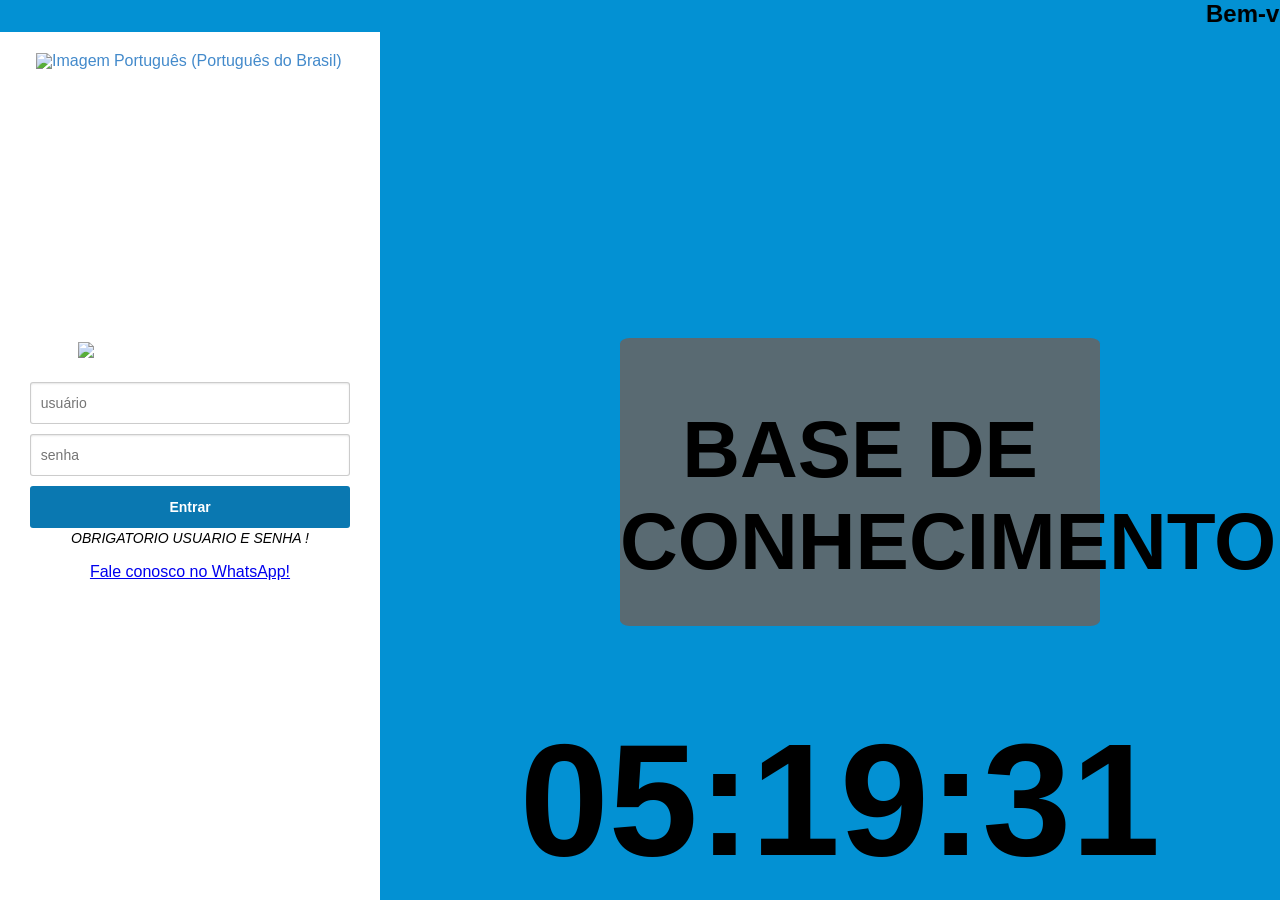
==== exemplo.html @ f726d9d7 "Mensagem do commit" ====
<!DOCTYPE html>
<html lang="PT-BR">
	<head>
		<script language="JavaScript" type="text/javascript" src="funcs.js"></script>
		<meta charset="UTF-8">
		<!--meta name="description" content="Gruposc [ ]">
		<meta name="keywords" content="Gruposc, consultas">
		<meta name="author" content="Suporte PXE">
		<meta name="viewport" content="width=device-width, initial-scale=1.0"!-->
		<title>Sistema GrupoSC</title>
		<link rel="stylesheet" href="style.css" type="text/css">
		<link rel="stylesheet" href="style2.css" type="text/css">
		<link rel="icon" href="img/icon.png" type="imagem/png">
		<!--link rel="stylesheet" href="https://fonts.googleapis.com/css2?family=Digital-7&display=swap"!-->
<style>
    body {
      background-color: #0391d3;
      font-family: Arial, sans-serif;
      margin: 0;
      padding: 0;
    }

    .container {
	  height: 32%;
      max-width: 50%;
      margin: 0 auto;
      padding: 0;
      background-color: #596a72;
      border-radius: 2%;
      box-shadow: 0 0 5% rgba(0,0,0,0.1);
    }

    .titulo-centralizado {
      text-align: center;
      font-weight: bold;
      font-size: 500%;
      color: #000000;
      margin-bottom: 30%;
	}
</style>
	</head>
	<body>

		<div>
			<marquee behavior="scroll" direction="left" style="font-weight: bold;color: #000000;font-size: 150%;">
					Bem-vindo à sua central de informações. Explore os tópicos e aprenda mais!
			</marquee>
		</div>
		
		<section class="conteudo">
			<section class="logon">
					<span style="width: 100%; display: flex; align-items: center;">
						<span style="margin-left: auto; align-self: center;">
							<div style="position: relative; display: inline-block;">
								<span src="https://itsm.stcruz.com.br/se/v12199/ui/desktop/lite/resources/images/flagIcons/16x16/pt-br.png" tabindex="1" id="languageDropdown" target="_blank" size="1" class="Link_rctAtomLink_VcpXH undefined" style="cursor: pointer; color: rgb(67, 138, 203); line-height: 1;">
									<div style="vertical-align: baseline; padding: 0px; display: inline-block; margin-right: 4px; align-self: center;"><img src="https://itsm.stcruz.com.br/se/v12199/ui/desktop/lite/resources/images/flagIcons/16x16/pt-br.png" alt="Imagem" style="width: 14px; height: 14px; user-select: none;">
									</div>Português (Português do Brasil)
									<i icon="seicon-down-micro" class="Icon_rctIcon_hnUXi seicon-down-micro" style="font-size: 16px; vertical-align: baseline; padding: 0px; display: inline-block; margin-left: 4px; line-height: 1;">	
									</i>
								</span>
							</div>
						</span>
					</span>
			
				<div>
					<div>
						<div class="logo_login"><img src="C:\Users\moises.costa\Desktop\Projetos Sistemas\logo.png"></div>
						<form class="loginForm" method="post"  name="form" onSubmit="return valida()">
							<div class="infos">
								<input style="text-transform: lowercase;" type="text" required pattern="[a-z.]*" name="usu" autocomplete="on" placeholder="Usuário" size="50" maxlength="40">
							</div>
							<div class="infos">
								<input type="password" name="senha" placeholder="senha" required="" autocomplete="off" size="50" maxlength="40">
							</div>
							<div style="width: 100%;">
								<button class="bt-login" type="submit">Entrar</button>
							</div>
							
							<div class="msg_alerta"> OBRIGATORIO USUARIO E SENHA ! </div>
							
					<div>
						<a href="https://wa.me/5511999999999" target="_blank">
							
  								Fale conosco no WhatsApp!
						</a>
					</div>
					
						</form>
						
					</div>
				</div>
				
			</section>

			<script>
				function updateTime() {
					var now = new Date();
					var hours = now.getHours().toString().padStart(2, '0');
					var minutes = now.getMinutes().toString().padStart(2, '0');
					var seconds = now.getSeconds().toString().padStart(2, '0');
					var timeString = hours + ':' + minutes + ':' + seconds;
					document.getElementById('clock').textContent = timeString;
				}
				setInterval(updateTime, 1000);
				updateTime();

				function alternarSenha() {
				const campoSenha = document.getElementById("senha");
				campoSenha.type = campoSenha.type === "password" ? "text" : "password";
				}


			function recuperarSenha(email) {
				sendPasswordResetEmail(auth, email)
				.then(() => alert("Email de recuperação enviado!"))
				.catch((error) => alert("Erro: " + error.message));
			
				}
			</script>   

			<footer style="background:rgba(0, 0, 0, 0); height:120px; margin-bottom: 40px;">
				<div style="width:25%; padding: 0 40px;"></div>
				<div id="clock"></div>
			</footer>

			<div class="imagem" style="display: flex;justify-content: space-around;flex-direction: column;align-content: space-around;">
			<div class="container">
				<h1 class="titulo-centralizado">BASE DE CONHECIMENTO</h1>
				<!-- Aqui você pode adicionar mais conteúdo -->
				<!--p style="text-align: center;">Bem-vindo à sua central de informações. Explore os tópicos e aprenda mais!</p!-->
  			</div>
			</div>
		</section>
	
	</body>
</html>
---- style.css ----
body {
	margin:0;
	width:100%;
	height:100%;
	padding:0;
	font-family: 'Ubuntu', sans-serif;
	background:#2346e0;
}
footer{
    width:100%;
    height:30px;
    background:red;
    color:rgb(0, 0, 0);
    position:absolute;
    bottom:0;
    display:flex;
    justify-content: center;
    font-family: 'Chakra Petch', sans-serif;
    align-items: center;
}
#loading-gif {
	position: fixed;
	top: 50%;
	left: 50%;
	transform: translate(-50%, -50%);
}
.relogio {
	margin: 0;
	padding: 0;
	display: flex;
	justify-content: center;
	align-items: center;
	height: 100vh;
	background-color: rgba(0, 0, 0, 0);
}
#clock {
	font-size: 160px;
	color: rgb(0, 0, 0);
	font-family: Arial;
	font-weight: bold;
	display: contents;
	width:75%;
}

.loadind {
	width: 75px;
	height: 75px;
	display:flex;
	align-items: center;
	justify-content: center;
	opacity: .5;
}
#loadingGif {
	display: none;
}

#blocker {
	margin: 0;
	padding: 0;
	position: fixed;
	top: 0;
	left: 0;
	width: 100%;
	height: 100%;
	opacity: .5;
	background-color: #000;
	z-index: 1000;
	overflow: auto;
}

#blocker div {
	position: absolute;
	top: 50%;
	left: 50%;
	width: 5em;
	height: 2em;
	margin: -1em 0 0 -2.5em;
	color: #fff;
	font-weight: bold;
}

#blocker img {
	position: relative;
	top: -55px;
	left: 15%;
}

.conteudo {
	width: 100%;
	height: 100%;
	position: fixed;
	display: flex;
	flex-wrap: wrap;
	flex-direction: column;
}

.logon {
	background-color: #fff;
	height: 100%;
	width: 25%;
	padding: 20px 30px;
	display: inline-flex;
	align-items: center;
	flex-direction: column;
	overflow-y: auto;
}

.logon > div {
	display: flex;
	justify-content: center;
	align-items: center;
	height: 100%;
	width: 100%;
}

.logon > div > div {
	width: 100%;
	display: inline-grid;
	justify-items: center;
	align-items: center;
	margin-top:-60px;
}

.logo_login {
	width: 100%;
	display: flex;
	justify-content: center;
	margin-bottom: 24px;
}

.logo_login > img, .logo_login > a > img {
	width: 70%;
	height: auto;
}

/* ------------------------------ página de login*/

.loginForm {
	width: 100%;
	justify-items: center;
}

.loginFormQR {
	width: 100%;
	display: inline-grid;
	justify-items: center;
}
    

.infos {
	display: flex;
	width: 99.5%;
	background-color: #fff;
	border-radius: 3px;
	box-shadow: inset 0 1px 2px #0000001a;
	border: solid 1px #00000033;
	transition: border-color linear .15s,box-shadow linear .15s;
	height: 40px;
	margin-bottom: 10px;
}
.title-qrcode {
	width: 100%;
    display: flex;
    justify-content: center;
    height: 60px;
    font-family: arial black;
    font-size: 28px;
    color: #053f5d;
    align-items: center;	
}

.infos > input {
	min-width: 0px;
	width: 100%;
	border: none;
	border-radius: 3px;
	background-color: #00000000;
	color: #000000cc;
	font-size: 14px;
	padding: 0 10px;
}
.qr-code {
	transform: rotate(270deg);
}


.bt-login {
	border-radius: 3px;
	cursor: pointer;
	background: #0a78b1;
	color: #fff;
	font-size: 14px;
	height: 42px;
	width: 100%;
	border-style: none;
	font-weight: bold;
}

.bt-login:hover {
	background: #064e72;
}

.bt-acesso {
	border-radius: 3px;
	cursor: pointer;
	background: #b7b2b2;
	color: #fff;
	font-size: 14px;
	height: 42px;
	width: 100%;
	border-style: none;
	font-weight: bold;
}

.bt-acesso:hover {
	background: #818080;
}

.msg_alerta {
	display: flex;
	height: 20px;
	justify-content: center;
	align-items: center;
	font-style: italic;
	font-size: 14px;
	margin-bottom: 15px;
}

.imagem {
	height: 100%;
	width: 75%;
	background-size: cover;
	background-repeat: no-repeat;
	background-position: center center;
}
/* ------------------------------ fim da página de login*/

.portais {
	width: 90%;
	height: auto;
	margin: 40px auto;
	display: flex;
	align-items: center;
	justify-content: center;
	flex-wrap: wrap;
}

.portais a {
	text-decoration:none;
	color:none;
}

.portal_item {
	width: 300px;
	height: 150px;
	background: #fff;
	border: 3px solid #ddd;
	border-radius: 4px;
	display: flex;
	align-items: flex-end;
	justify-content: center;
	font-family: 'Ubuntu', sans-serif;
	color: #666;
	margin: 10px;
}

.portal_item:hover {
	border:3px solid #666;
	color:#222;
	cursor:pointer;
}

.dados_bd {
	width:100%;
	height: 204px;
	padding: 30px 0;
	display: flex;
	justify-content: center;
	flex-wrap: wrap;
	align-items: center;

}

.titulo_faixa {
	width:100%;
	height:auto;
}

.banco_item {
	width:250px;
	height:204px;
	background:#fff;
}

.titulo_bd_item {
	width:100%;
	height:40px;
	display:flex;
	align-items: center;
	justify-content: center;
	background:#10305c; /*#14203b;*/
	color:#fff;
	font-size:0.89em;
}

.titulo_bd_item img {
	width:16px;
	height:16px;
	margin-right:10px;
}

.looping_banco a {
	text-decoration: none;
	color:#919191;
}

.dados_banco {
	width:100%;
	height:40px;
	display:flex;
	align-items: center;
	justify-content: center;
	background:#fff;
	border-bottom: 1px solid #eee;
	font-size:0.89em;
}

.dados_banco:hover {
	background-color:#b3cee7;
	color:#14203b;
}

/* ------------------------------ pesquisas */
.search {
	width: auto;
	z-index: 999;
	display: flex;
	align-items: center;
	justify-content: center;
	margin-bottom: 5px;
}

.search form .busca_user {
	text-transform: uppercase;
	width: 400px;
	height: 30px;
	border-radius: 4px;
	font-size: 15px;
	border-color: #c0c0c0;
	border-style: solid;
	padding:3px 10px;
	font-weight: lighter;
}

.button_search input {
	width:30px;
	height:30px;
	position:absolute;
	margin-top:-40px;
	margin-left:420px;
	display:none;
}

.contador {
	width:100%;
	height:50px;
	display:flex;
	margin-top: 10px;
	align-items: center;
	justify-content: center;
}

.resultado {
	width:fit-content;
	min-width: 405px;	
	height:auto;
	color: black;
	padding:10px;
	background:#fff;
	border-radius: 0.2em;
	border-color:#ddd;
	border-style: solid;
	margin: 30px auto;
}

.resultado-qr {
	height:80px;
	display:flex;
	color: black;
	background:#fff;
	border-radius: 0.2em;
	border-color:#ddd;
	border-style: solid;
	margin: 0 auto;
    justify-content: center;
    align-items: center;
}
.dados {
	font-size: 12px;
    display: flex;
    width: auto;
}

.dados > article > div {
    height: 17px;
    display: flex;
    align-items: flex-end;
}

.title_pre {
	color: #4584db;
    width: 100%;
    border-top: 2px solid #a39f9f;
    display: flex;
	padding-top: 5px;
    font-size: 16px;
    font-family: monospace;
    font-weight: bold;
    justify-content: center;
}

.statusok {
	color: white;
	background-color: #00b900;
	width: auto;
	height: 16px;
	display: inline-flex;
	padding: 0 7px;
	border-radius: 3px;
	align-items: center;
}

.statuserro {
	color: white;
	background-color: red;
	width: auto;
	height: 16px;
	padding: 0 7px;
	display: inline-flex;
	border-radius: 3px;
	align-items: center;
}

.cod {
	width:100%;
	height:auto;
}

.divpai{
		width: fit-content;
		height:auto;
		margin:25px auto;

}
.linha1_log{
		width:100%;
		height:auto;
		display:flex;
		justify-content:flex-end;
}
.nao_encontrado {
	width:700px;
	height:30px;
	background:#fff;
	display:flex;
	align-items: center;
	padding-left:10px;
	margin:50px auto;
	border-left:1px solid red;
	border-right:1px solid red;
}

.nao_encontrado s {
	margin-left:7px;
}

.botoes_acao {
	width: auto;
	height: auto;
	display: flex;
	align-items: center;
	justify-content: center;
}

.btn_ajustes {
	height:35px;
	margin: 10px 0px;
}
/*
.menu {
	display: flex;
	list-style:none;
	margin: auto;
	padding: 0;
	float:left;
	border-radius: 5px;
}

.menu li {
	position:relative;
	margin: 0 5px;
	background-color: #002d58;
	float:center;
	border-radius: 5px;
	border:1px solid #c0c0c0;
}

.menu li a {
	color:#fff;
	text-decoration:none;
	padding:5px 5px;
	border-radius: 5px;
	display:block;
}

.menu li a:hover {
	background:#15538f;
	border-radius: 5px;
	color:#fff;
	text-shadow:0px 0px 5px #fff;
}

.titulo {
	display: flex;
	color: #002d58;
	padding: 20px;
	font-size: 25px;
	font-weight: bold;
	align-items: center;
	flex-direction: column;
	justify-content: center;
}

.menu li:hover ul, .menu li.over ul {
	display:block;
}

.menu li ul {
	position:absolute;
	top:25px;
	left:0;
	display:none;
}

.menu li	ul li ul {
	position:absolute;
	top:25px;
	left:0;
	width: 110px;
	display:none;
}

.menu li ul li {
	border:1px solid #c0c0c0;
	border-radius: 5px;
	background-color:#002d58;
	display:block;
}
*/
.video {
	display: flex;
	justify-content: center;
	width: auto;
	padding:30px 0;
	height: 400px;
}

/* ------------------------------ menu topo site   */
.login_userhead {
	width:100%;
	height:60px;
	background:#FCFCFC;
	border-bottom:1px solid #eee;
	display:flex;
	align-items:center;
}

.quadro_user {
	width: 100px;
	height:100%;
	margin-right:10px;
	border-left:1px solid #eee;
}

.usuario_logado {
	width: auto;
	height: 100%;
	display:flex;
	align-items:center;
	justify-content:center;
	font-size:0.89em;
	padding:0 15px;
}

.menutop {
	width:100%;
	height:50px;
	background:#FCFCFC;
	display:flex;
	justify-content: center;
}

.busca {
	display:flex;
	height: 100%;
	width: 60%;
	justify-content: center;
	align-items: end;
}

.menutop > a {
	border-left: 1px solid #fff;
	border-right:1px solid #fff;
}

.itemlogo {
	width: auto;
	display: flex;
	margin-left:1vw;
	align-items: center;
	justify-content: center;
}

.itemlogo > img {
	height: 55px;
	width: auto;
}

.btmenutop {
	width:auto;
	height:100%;
	color: #000;
	display:flex;
	align-items: center;
	justify-content: center;
}

.ajuste_bt:hover {
	background: #e0e0e0;
	color: #000;
	cursor: pointer;
}

.ajuste_bt {
	padding: 0 15px;
	height: 100%;
	font-size: 0.9em;
}

.imgbtmenu {
	margin-right:5px;
}

.title_home {
	width: 100%;
	margin-top: 30px;
	height: auto;
	display: flex;
	flex-direction: column;
}

.ad {	
	font-weight: bold;
	display: flex;
	justify-content: center;
	font-family: sans-serif;
	font-size: 24pt;
	color: #10305c;
}

.total_ad {
	font-weight: bold;
	width: 100%;
	margin: 10px 0;
	display: flex;
	flex-wrap: wrap;
	justify-content: center;
	font-family: Arial;
	font-size: 12pt;
	align-content: center;
}

.geral_cards {
	width:800px;
	height:auto;
	margin:30px auto;
	display:flex;
	flex-wrap: wrap;
	flex-direction: row;
	align-content: flex-start;
}
.card {
	width:395px;
	height:80px;
	cursor: pointer;
	border-radius: 5px;;
	background:#fff;
	margin-right:5px;
	margin-bottom:5px;
	color: #919191;
	display:flex;
}
.card:hover {
	background:#b3cee7;
	color:#14203b;
}

.col1 {
	width:80px;
	height:100%;
	display:flex;
	align-items: center;
	justify-content: center;
}
.col1 {
	width:80px;
	height:100%;
	display:flex;
	align-items: center;
	justify-content: center;
}
.col1 > img {
	width:35px;
	height:35px;
}

.col2 {
	width:315px;
	height:100%;
	
}
.numeroscard {
	width: auto;
	height: 60px;
	display: flex;
	justify-content: flex-end;
	padding-right: 10px;
}
.total {
	width: auto;
	color: #14203b;
	padding-top: 10px;
	font-weight: bold;
	font-size: 1.5em;
}
.percent {
	width: auto;
	display: flex;
	justify-content: flex-end;
	padding-top: 12px;
	padding-right: 10px;
	font-weight: bold;
	font-size: 0.89em;
}

.titulocard {
	width:auto;
	height:20px;
	display:flex;
	justify-content: flex-end;
	padding-right:10px;
	font-size:0.9em;
	font-family:arial;
}

TABLE {
	border: 1px solid black;
	border-collapse: collapse;
	background: #fff;
	font-size: 14px;
	text-align:center;
	margin: 0 auto;
	width: auto;
}

TH {
	border: 1px solid black;
	background: #10305c;
	padding: 5px;
	color: #fff;
	font-size: 12px;
}

TD {
	border: 1px solid black;
	padding: 5px;
}

H3 {
	font-family: Calibri;
	font-size: 20px;
	margin-top: 40px;
}

TR {
	font-family: Calibri;
	font-size: 12px;
}
/* -------------------------------------------------------- 
body{
    margin:0;
    padding:0;
    font-family: 'Ubuntu', sans-serif;
    background:#eee;
    height:100vh;

}*/
.titulos{
    font-family: 'Ubuntu', sans-serif;
}

header{
    width:100%;
    height:70px;
    background:#fff;
    border-bottom:1px solid #ddd;
    display:flex;
    align-items: center;
	justify-content:space-between;
	position: inherit;
}
.logo_acesso {
	width: 100%;
	display: flex;
	justify-content: center;
	margin-bottom: 24px;
}

.logo{
    width:150px;
    height:60px;
    margin-left:10px;
    display:flex;
    align-items: center;
}
.logo > a >img{
    width:100%;
    height:auto;
}
.menu{
    width:auto;
    height:100%;
    display:flex;
    align-items: center;
    justify-content: space-between;
	font-size:0.89em;
	
}
.menu > a{
    width:125px;
    height:100%;
    text-decoration: none;
    color:#666;
}
.menu > a:hover{
    background-color:#eee;
}
.itemMenu{
    width:auto;
    height:100%;
    display:flex;
    align-items: center;
    justify-content: center;
}
.menuativo{
    border-bottom:1.5px solid #000;
}
.pesquisa{
    width: 353px;
    height:100%;
    display:flex;
    align-items: center;
    justify-content: center;
    margin-left:2%;
}
.busca{
    width:350px;
    height:35px;
    border-radius:0.3em;
    border:1px solid #ccc;
    font-size:0.92em;
    font-family: 'Ubuntu', sans-serif;
    padding-left:5px;
    outline:none;

}
.buttonBuscar{
    width:50px;
    height:37px;
    background:#eee;
    margin-left:-50px;
    cursor:pointer;

    border-top-right-radius: 0.3em;
    border-bottom-right-radius: 0.3em;
    display:flex;
    align-items: center;
    justify-content: center;
}
.buttonBuscar > input{
    width:24px;
    height:auto;
}
.sectionlogo{
    display: flex;
    height: auto;
    width: auto;
}
.sectionmenu{
	display: flex;
	height: 70px;
	width: auto;
	justify-content: center;
}

.sectionperfil{
    width: 160px;
    display: flex;
    justify-content: end;
}

.perfil{
    width:auto;
    height:100%;
    display:flex;
    align-items: center;
    justify-content: center;
    margin-right:20px;

}
.userlogin{
    width:40px;
    height:40px;
    border-radius:50% 50%;
    background:#eee;
    color:#333;
    display:flex;
    align-items: center;
    justify-content: center;
    font-size:1em;
    border-bottom:1px solid #ddd;
    cursor: pointer;
}
.userlogout{
    width:auto;
    height:auto;
    margin-top:5px;
    cursor: pointer;
}

.userlogout > img{
    width: 20px;
    height:auto;
}


.submenuexit{
    width:150px;
    height:auto;
    background:#fff;
    position:absolute;
    bordeR-left:1px solid #ddd;
    bordeR-right:1px solid #ddd;
    bordeR-top:1px solid #ddd;
    bordeR-bottom:2px solid #ddd;
    border-top-left-radius: 0.5em;
    border-bottom-right-radius: 0.5em;
    border-bottom-left-radius: 0.5em;
	z-index: 999;
}
.hovermenuexit:hover{
    background:#eee;
}
---- style2.css ----
body {
	margin:0;
	width:100%;
	height:100%;
	padding:0;
	font-family: 'Ubuntu', sans-serif;
	background:#135cc9;
}

#loading-overlay {
	display: none;
	position: fixed;
	top: 0;
	left: 0;
	width: 100%;
	height: 100%;
	background-color: rgba(211, 211, 211, 0.8);
	z-index: 1000;
	justify-content: center;
	align-items: center;
	flex-direction: column;
	font-family: sans-serif;
	font-size: 20px;
	color: #333;
}

#loading-overlay img {
	width: 100px;
}
.loading {
	display: flex;
	position: fixed;
	top: 0;
	left: 0;
	width: 100%;
	height: 100%;
	background-color: rgba(211, 211, 211, 0.8);
	z-index: 1000;
	justify-content: center;
	align-items: center;
	flex-direction: column;
	font-family: sans-serif;
	font-size: 20px;
	color: #333;
}
.confirm {
	height: 100px;
	width: 320px;
	display: flex;
	position:fixed;
	align-items: center;
	justify-content: center;
	top:50%;
	left:50%;
	transform:translate(-50%, -50%);
	background:white;
	border:1px solid #ccc;
	box-shadow:0 2px 10px rgba(0,0,0,0.1);
	z-index:1100;
	padding:20px;
	text-align:center;
	flex-direction: column;
}

#confirm-modal1 {
	display: none;
	position: fixed;
	top: 50%;
	left: 50%;
	transform: translate(-50%, -50%);
	background-color: white;
	border: 1px solid #ccc;
	box-shadow: 0 2px 10px rgba(0, 0, 0, 0.1);
	z-index: 1100;
	padding: 20px;
	text-align: center;
}
#confirm-modal2 {
	display: none;
	position: fixed;
	top: 50%;
	left: 50%;
	transform: translate(-50%, -50%);
	background-color: white;
	border: 1px solid #ccc;
	box-shadow: 0 2px 10px rgba(0, 0, 0, 0.1);
	z-index: 1100;
	padding: 20px;
	text-align: center;
}
#confirm-modal3 {
	display: none;
	position: fixed;
	top: 50%;
	left: 50%;
	transform: translate(-50%, -50%);
	background-color: white;
	border: 1px solid #ccc;
	box-shadow: 0 2px 10px rgba(0, 0, 0, 0.1);
	z-index: 1100;
	padding: 20px;
	text-align: center;
}

#confirm-modal1 button {
	margin: 10px;
	padding: 10px 20px;
	cursor: pointer;
}
#confirm-modal2 button {
	margin: 10px;
	padding: 10px 20px;
	cursor: pointer;
}
#confirm-modal3 button {
	margin: 10px;
	padding: 10px 20px;
	cursor: pointer;
}

.msg {
	height: 100px;
	width: 320px;
	display: flex;
	position:fixed;
	align-items: center;
	justify-content: center;
	top:50%;
	left:50%;
	transform:translate(-50%, -50%);
	background:white;
	border:1px solid #ccc;
	box-shadow:0 2px 10px rgba(0,0,0,0.1);
	z-index:1100;
	padding:20px;
	text-align:center;
	flex-direction: column;
}

.upload {
    width:100%;
	height: 115px;
    display:flex;
	flex-direction: column;
    flex-wrap: nowrap;
    align-items: center;
	background: none;
    padding: 30px 0;
    font-family: monospace;
}

.file-upload-wrapper {
    position: absolute;
    display: flex;
    width: 120px;
    height: 30px;
    flex-direction: column;
    align-items: center;
}

.file-upload-wrapper input[type="file"] {
    position: absolute;
    opacity: 0;
    width: 100%;
    height: 100%;
    cursor: pointer;
} 

.file-upload-button {
	height: 30px;
    width: 120px;
    background: #b7b2b2;
    color: #fff;
    border: none;
    border-radius: 3px;
    cursor: pointer;
    font-size: 14px;
	font-weight: bold;
}
.form-upload {
	display: flex;
    height: 60px;
    width: 250px;
    align-items: center;
    justify-items: center;
    flex-direction: column;
	justify-content: end;
}

.file-upload-text {
	height: 15px;
    font-family: Arial, sans-serif;
    font-size: 10pt;
    font-style: italic;
    color: darkgreen;
	padding-bottom: 10px;
	display: flex;
	align-items: center;
}

.file-upload-button:hover {
	background: #818080;
}



footer{
    width:100%;
    height:30px;
    background:red;
    color:white;
    position:fixed;
    bottom:0;
    display:flex;
    justify-content: center;
    font-family: 'Chakra Petch', sans-serif;
    align-items: center;
}
.content {
	flex: 1;
}

#blocker {
	margin: 0;
	padding: 0;
	position: fixed;
	top: 0;
	left: 0;
	width: 100%;
	height: 100%;
	opacity: .5;
	background-color: #000;
	z-index: 1000;
	overflow: auto;
}

#blocker div {
	position: absolute;
	top: 50%;
	left: 50%;
	width: 5em;
	height: 2em;
	margin: -1em 0 0 -2.5em;
	color: #fff;
	font-weight: bold;
}

#blocker img {
	position: relative;
	top: -55px;
	left: 15%;
}

.conteudo {
	width: 100%;
	height: 100%;
	position: fixed;
	display: flex;
	flex-wrap: wrap;
	flex-direction: column;
}

.logon {
	background-color: #fff;
	height: 100%;
	width: 25%;
	padding: 20px 30px;
	display: inline-flex;
	align-items: center;
	flex-direction: column;
	overflow-y: auto;
}

.logon > div {
	display: flex;
	justify-content: center;
	align-items: center;
	height: 100%;
	width: 100%;
}

.logon > div > div {
	width: 100%;
	display: inline-grid;
	justify-items: center;
	align-items: center;
	margin-top:-60px;
}

.logo {
	width: 100%;
	display: flex;
	justify-content: center;
	margin-bottom: 24px;
}

.logo > img, .logo > a > img {
	width: 70%;
	height: auto;
}

/* ------------------------------ página de login*/

.loginForm {
	width: 100%;
	display: contents;
}

.infos {
	display: flex;
	width: 99.5%;
	background-color: #fff;
	border-radius: 3px;
	box-shadow: inset 0 1px 2px #0000001a;
	border: solid 1px #00000033;
	transition: border-color linear .15s,box-shadow linear .15s;
	height: 40px;
	margin-bottom: 10px;
}

.infos > input {
	min-width: 0px;
	width: 100%;
	border: none;
	border-radius: 3px;
	background-color: #00000000;
	color: #000000cc;
	font-size: 14px;
	padding: 0 10px;
}

.bt-login {
	border-radius: 3px;
	cursor: pointer;
	background: #0a78b1;
	color: #fff;
	font-size: 14px;
	height: 42px;
	width: 100%;
	border-style: none;
	font-weight: bold;
}

.bt-login:hover {
	background: #064e72;
}

#uploadButton {
	position: relative;
	transition: background-color 0.3s ease;
	display: none;
	align-items: center;
}

.bt-acesso {
	transition: background-color 0.3s ease;
	border-radius: 3px;
	cursor: pointer;
	background: #b7b2b2;
	color: #fff;
	font-size: 14px;
	height: 42px;
	width: 100%;
	border-style: none;
	font-weight: bold;
}

.bt-acesso:hover {
	background: #818080;
}

.msg_alerta {
	display: flex;
	height: 20px;
	justify-content: center;
	align-items: center;
	font-style: italic;
	font-size: 14px;
	margin-bottom: 15px;
}

.imagem {
	height: 100%;
	width: 75%;
	background-size: cover;
	background-repeat: no-repeat;
	background-position: center center;
}
/* ------------------------------ fim da página de login*/

.portais {
	width: 90%;
	height: auto;
	margin: 40px auto;
	display: flex;
	align-items: center;
	justify-content: center;
	flex-wrap: wrap;
}

.portais a {
	text-decoration:none;
	color:none;
}

.portal_item {
	width: 300px;
	height: 150px;
	background: #fff;
	border: 3px solid #ddd;
	border-radius: 4px;
	display: flex;
	align-items: flex-end;
	justify-content: center;
	font-family: 'Ubuntu', sans-serif;
	color: #666;
	margin: 10px;
}

.portal_item:hover {
	border:3px solid #666;
	color:#222;
	cursor:pointer;
}

.dados_bd {
	width:100%;
	height: 204px;
	padding: 30px 0;
	display: flex;
	justify-content: center;
	flex-wrap: wrap;
	align-items: center;

}

.titulo_faixa {
	width:100%;
	height:auto;
}

.banco_item {
	width:250px;
	height:204px;
	background:#fff;
}

.titulo_bd_item {
	width:100%;
	height:40px;
	display:flex;
	align-items: center;
	justify-content: center;
	background:#10305c; /*#14203b;*/
	color:#fff;
	font-size:0.89em;
}

.titulo_bd_item img {
	width:16px;
	height:16px;
	margin-right:10px;
}

.looping_banco a {
	text-decoration: none;
	color:#919191;
}

.dados_banco {
	width:100%;
	height:40px;
	display:flex;
	align-items: center;
	justify-content: center;
	background:#fff;
	border-bottom: 1px solid #eee;
	font-size:0.89em;
	text-transform:uppercase;
}

.dados_banco:hover {
	background-color:#b3cee7;
	color:#14203b;
}

/* ------------------------------ pesquisas */
.search {
	width: auto;
	z-index: 999;
	display: flex;
	align-items: center;
	justify-content: center;
	margin-bottom: 5px;
}

.search form .busca_user {
	text-transform: uppercase;
	width: 400px;
	height: 30px;
	border-radius: 4px;
	font-size: 15px;
	border-color: #c0c0c0;
	border-style: solid;
	padding:3px 10px;
	font-weight: lighter;
}

.button_search input {
	width:30px;
	height:30px;
	position:absolute;
	margin-top:-40px;
	margin-left:420px;
	display:none;
}

.contador {
	width:100%;
	height:50px;
	display:flex;
	margin-top: 10px;
	align-items: center;
	justify-content: center;
}

.resultado {
	width: fit-content;
	min-width: min-content;
	height:auto;
	color: black;
	padding:10px;
	background:#fff;
	margin: 50px auto 15px;
	border-radius: 0.2em;
	border-color:#ddd;
	border-style: solid;
}
.dados {
	font-size: 12px;
	display: flex;
   	width: auto;
}
.dados > article {
	width: min-content;
	display: flex;
	flex-wrap: wrap;
}

.linha-dados {
	min-width: max-content;
	height: auto;
	min-height: 17px;
	display: flex;
	flex-wrap: nowrap;
}
.linha-dados2 {
	min-width: max-content;
	height: auto;
	min-height: 17px;
	display: flex;
	flex-wrap: nowrap;
}
.titulo2 {
	width: 200px;
	min-height: 18px;
	display: flex;
	align-items: center;
}
.dados_tec {
	width: 250px;
	font-style: italic;
	min-height: 18px;
	display: flex;
	align-items: center;
}


.linha-dados > div {
	min-height: 17px;
	display: flex;
	align-items: center;
}

.title_pre {
	color: #4584db;
	width: 100%;
	border-top: 2px solid #a39f9f;
	display: flex;
	padding-top: 5px;
	font-size: 16px;
	font-family: monospace;
	font-weight: bold;
	justify-content: center;
}

.statusok {
	color: white;
	background-color: #00b900;
	width: auto;
	height: 16px;
	display: inline-flex;
	padding: 0 7px;
	border-radius: 3px;
	align-items: center;
}

.statuserro {
	color: white;
	background-color: red;
	width: auto;
	height: 16px;
	padding: 0 7px;
	display: inline-flex;
	border-radius: 3px;
	align-items: center;
}

.cod {
	width:100%;
	height:auto;
}

.nao_encontrado {
	width:700px;
	height:30px;
	background:#fff;
	display:flex;
	align-items: center;
	padding-left:10px;
	margin:50px auto;
	border-left:1px solid red;
	border-right:1px solid red;
}

.nao_encontrado s {
	margin-left:7px;
}

.botoes_acao {
	width: 100%;
	height: auto;
	display: flex;
	align-items: center;
	justify-content: center;
}

.btn_ajustes {
	height:35px;
	margin: 10px 30px;
}

.menu {
	display: flex;
	list-style:none;
	margin: auto;
	padding: 0;
	float:left;
	border-radius: 5px;
}

.menu li {
	position:relative;
	margin: 0 5px;
	background-color: #002d58;
	float:center;
	border-radius: 5px;
	border:1px solid #c0c0c0;
}

.menu li a {
	color:#fff;
	text-decoration:none;
	padding:5px 5px;
	border-radius: 5px;
	display:block;
}

.menu li a:hover {
	background:#15538f;
	border-radius: 5px;
	color:#fff;
	text-shadow:0px 0px 5px #fff;
}

.titulo {
	display: flex;
	color: #002d58;
	padding: 20px;
	font-size: 25px;
	font-weight: bold;
	align-items: center;
	flex-direction: column;
	justify-content: center;
}

.menu li:hover ul, .menu li.over ul {
	display:block;
}

.menu li ul {
	position:absolute;
	top:25px;
	left:0;
	display:none;
}

.menu li	ul li ul {
	position:absolute;
	top:25px;
	left:0;
	width: 110px;
	display:none;
}

.menu li ul li {
	border:1px solid #c0c0c0;
	border-radius: 5px;
	background-color:#002d58;
	display:block;
}

.video {
	display: flex;
	justify-content: center;
	width: auto;
	padding:30px 0;
	height: 400px;
}

/* ------------------------------ menu topo site   */
.login_userhead {
	width:100%;
	height:60px;
	background:#FCFCFC;
	border-bottom:1px solid #eee;
	display:flex;
	align-items:center;
}

.quadro_user {
	width: 100px;
	height:100%;
	margin-right:10px;
	border-left:1px solid #eee;
}

.usuario_logado {
	width: auto;
	height: 100%;
	display:flex;
	align-items:center;
	justify-content:center;
	font-size:0.89em;
	padding:0 15px;
}

.menutop {
	width:100%;
	height:50px;
	background:#FCFCFC;
	display:flex;
	justify-content: center;
}

.busca {
	display:flex;
	height: 100%;
	width: 60%;
	justify-content: center;
	align-items: end;
}

.menutop > a {
	border-left: 1px solid #fff;
	border-right:1px solid #fff;
}

.itemlogo {
	width: auto;
	display: flex;
	margin-left:1vw;
	align-items: center;
	justify-content: center;
}

.itemlogo > img {
	height: 55px;
	width: auto;
}

.btmenutop {
	width:auto;
	height:100%;
	color: #000;
	display:flex;
	align-items: center;
	justify-content: center;
	justify-content: end;
}

.ajuste_bt:hover {
	background: #e0e0e0;
	color: #000;
	cursor: pointer;
}

.ajuste_bt {
	padding: 0 15px;
	height: 100%;
	font-size: 0.9em;
}

.imgbtmenu {
	margin-right:5px;
}

.title_home {
	width: 100%;
	margin-top: 30px;
	height: auto;
	display: flex;
	flex-direction: column;
}

.ad {	
	font-weight: bold;
	display: flex;
	justify-content: center;
	font-family: sans-serif;
	font-size: 16pt;
	color: #10305c;
}

.total_ad {
	font-weight: bold;
	width: 100%;
	margin: 10px 0;
	display: flex;
	flex-wrap: wrap;
	justify-content: center;
	font-family: Arial;
	font-size: 12pt;
	align-content: center;
}

.geral_cards {
	width:800px;
	height:auto;
	margin:30px auto;
	display:flex;
	flex-wrap: wrap;
	flex-direction: row;
	align-content: flex-start;
}
.card {
	width:395px;
	height:80px;
	cursor: pointer;
	border-radius: 5px;;
	background:#fff;
	margin-right:5px;
	margin-bottom:5px;
	color: #919191;
	display:flex;
}
.card:hover {
	background:#b3cee7;
	color:#14203b;
}

.col1 {
	width:80px;
	height:100%;
	display:flex;
	align-items: center;
	justify-content: center;
}
.col1 > img {
	width:35px;
	height:35px;
}

.col2 {
	width:315px;
	height:100%;
	
}
.numeroscard {
	width: auto;
	height: 60px;
	display: flex;
	justify-content: flex-end;
	padding-right: 10px;
}
.total {
	width: auto;
	color: #14203b;
	padding-top: 10px;
	font-weight: bold;
	font-size: 1.5em;
}
.percent {
	width: auto;
	display: flex;
	justify-content: flex-end;
	padding-top: 12px;
	padding-right: 10px;
	font-weight: bold;
	font-size: 0.89em;
}

.titulocard {
	width:auto;
	height:20px;
	display:flex;
	justify-content: flex-end;
	padding-right:10px;
	font-size:0.9em;
	font-family:arial;
}

TABLE {
	border: 1px solid black;
	border-collapse: collapse;
	background: #fff;
	font-size: 14px;
	text-align:center;
	margin: 0 auto;
	width: auto;
}

TH {
	border: 1px solid black;
	background: #10305c;
	padding: 5px;
	color: #fff;
	font-size: 12px;
}

TD {
	border: 1px solid black;
	padding: 5px;
	min-width: 130px;
}

H3 {
	font-family: Calibri;
	font-size: 20px;
	margin-top: 40px;
}

TR {
	font-family: Calibri;
	font-size: 12px;
}
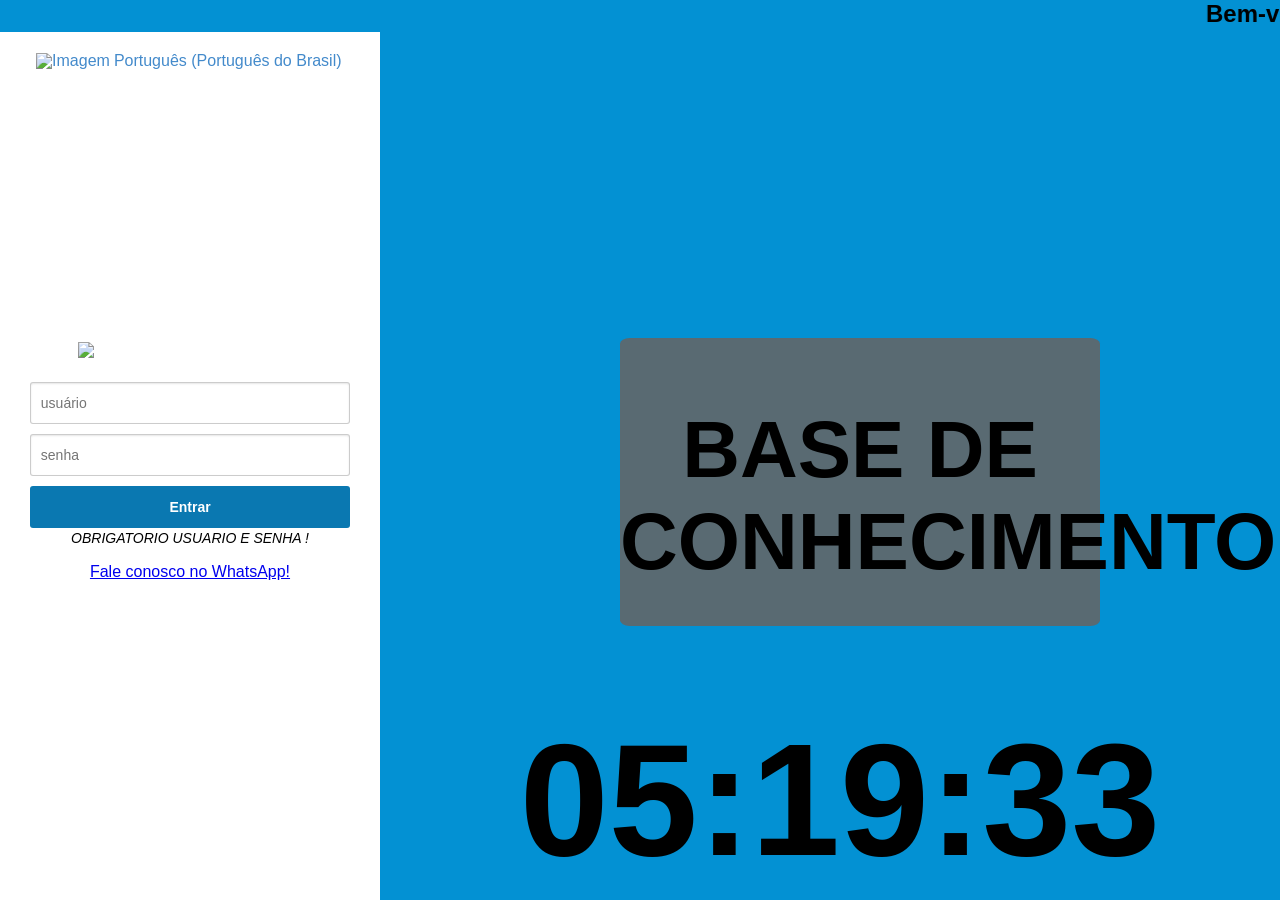
==== commit 33afe8c5: "Mensagem do commit" ====
--- a/exemplo.html
+++ b/exemplo.html
@@ -116,7 +116,9 @@
 				.catch((error) => alert("Erro: " + error.message));
 			
 				}
-			</script>   
+
+			</script>  
+			
 
 			<footer style="background:rgba(0, 0, 0, 0); height:120px; margin-bottom: 40px;">
 				<div style="width:25%; padding: 0 40px;"></div>
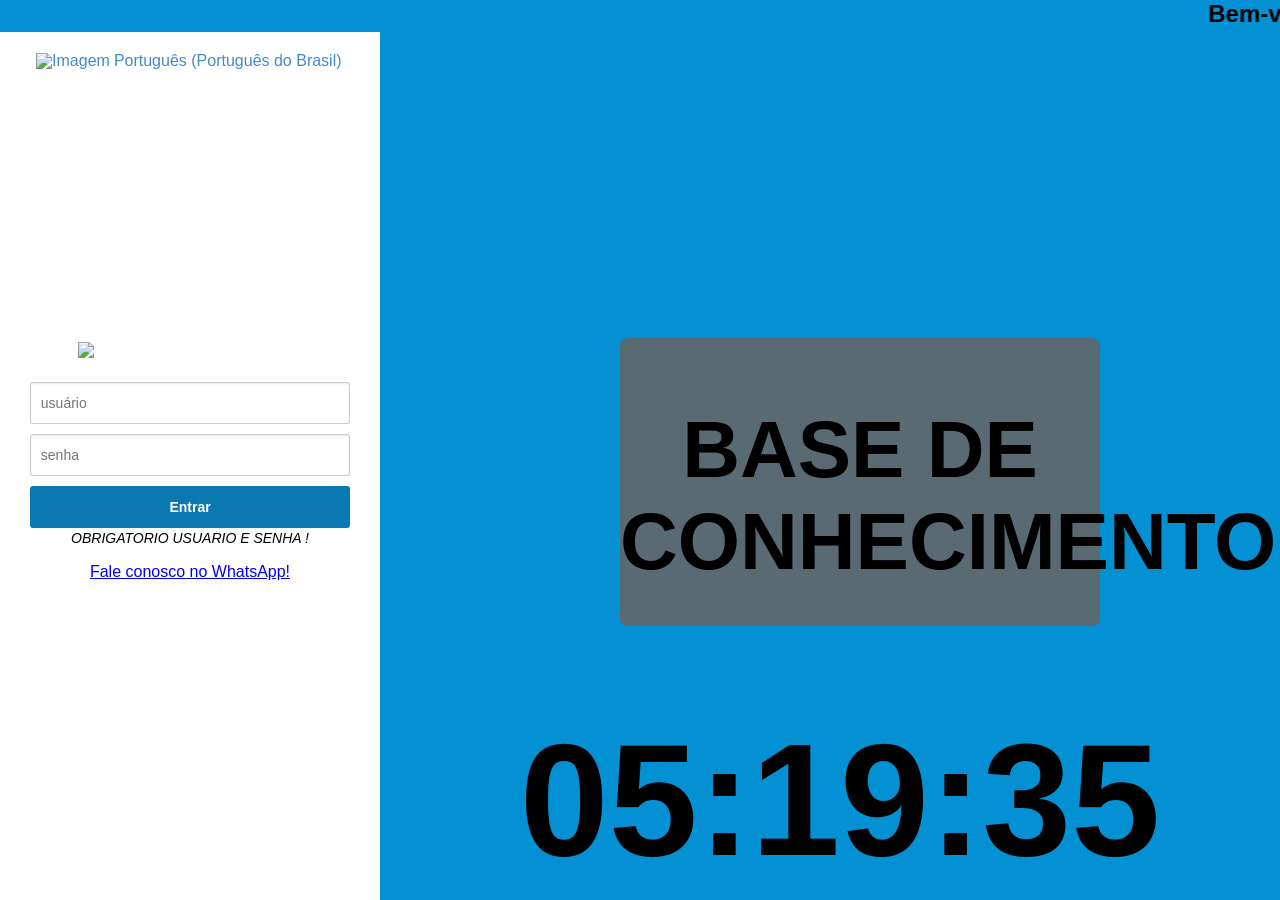
==== commit dc1f6c9d: "Mensagem do commit" ====
--- a/exemplo.html
+++ b/exemplo.html
@@ -78,12 +78,12 @@
 							
 							<div class="msg_alerta"> OBRIGATORIO USUARIO E SENHA ! </div>
 							
-					<div>
-						<a href="https://wa.me/5511999999999" target="_blank">
-							
-  								Fale conosco no WhatsApp!
-						</a>
-					</div>
+													<div>
+														<a href="https://wa.me/5511999999999" target="_blank">
+															
+																Fale conosco no WhatsApp!
+														</a>
+													</div>
 					
 						</form>
 						
@@ -118,7 +118,6 @@
 				}
 
 			</script>  
-			
 
 			<footer style="background:rgba(0, 0, 0, 0); height:120px; margin-bottom: 40px;">
 				<div style="width:25%; padding: 0 40px;"></div>
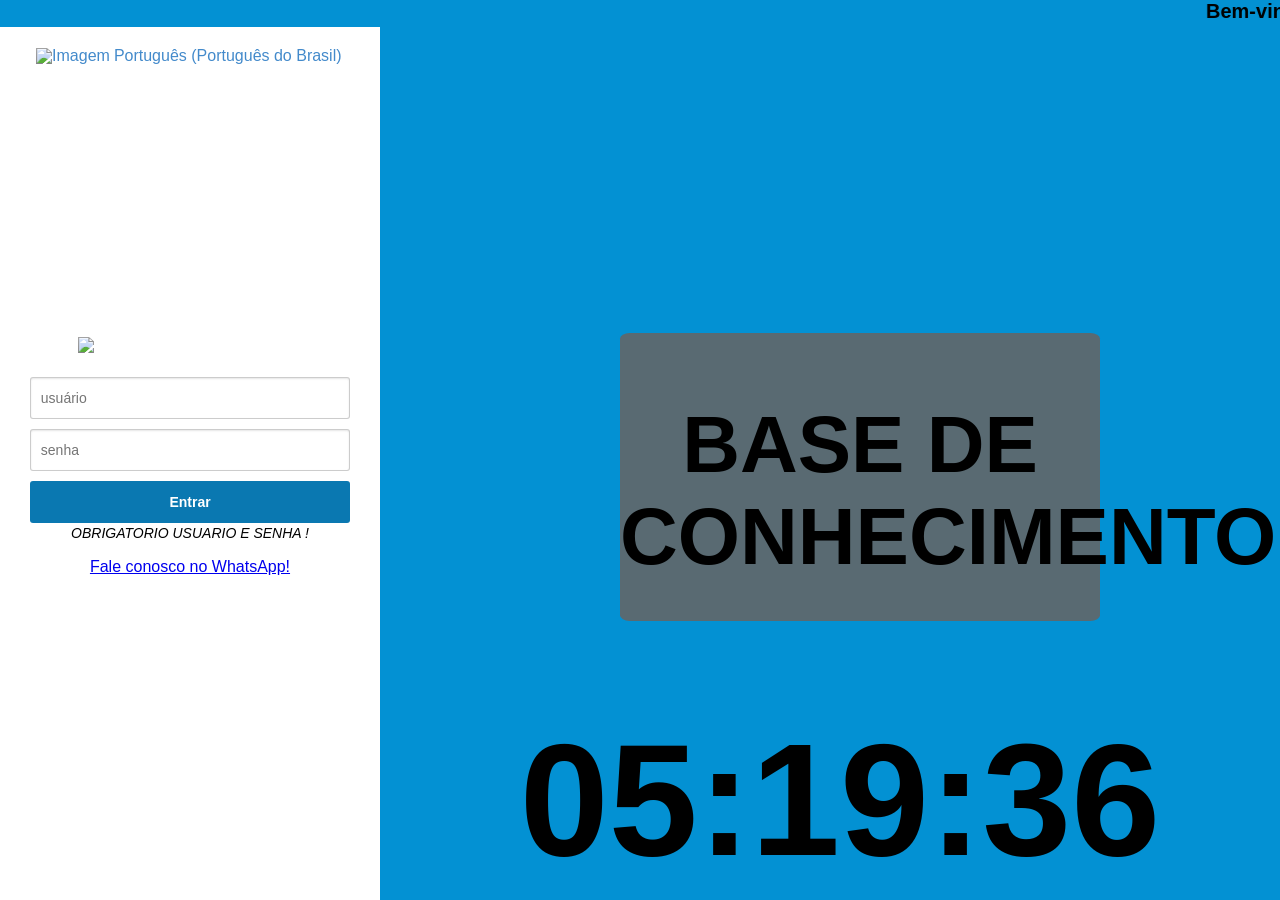
==== commit ab2dc6ad: "Mensagem do commit" ====
--- a/exemplo.html
+++ b/exemplo.html
@@ -42,13 +42,14 @@
 	<body>
 
 		<div>
-			<marquee behavior="scroll" direction="left" style="font-weight: bold;color: #000000;font-size: 150%;">
+			<marquee behavior="scroll" direction="left" style="font-weight: bold;color: #000000;font-size: 125%;">
 					Bem-vindo à sua central de informações. Explore os tópicos e aprenda mais!
 			</marquee>
 		</div>
 		
 		<section class="conteudo">
 			<section class="logon">
+				
 					<span style="width: 100%; display: flex; align-items: center;">
 						<span style="margin-left: auto; align-self: center;">
 							<div style="position: relative; display: inline-block;">
@@ -78,12 +79,13 @@
 							
 							<div class="msg_alerta"> OBRIGATORIO USUARIO E SENHA ! </div>
 							
-													<div>
-														<a href="https://wa.me/5511999999999" target="_blank">
+									<div>
+										<a href="https://wa.me/5511999999999" target="_blank">
 															
-																Fale conosco no WhatsApp!
-														</a>
-													</div>
+											Fale conosco no WhatsApp!
+														
+										</a>
+									</div>
 					
 						</form>
 						
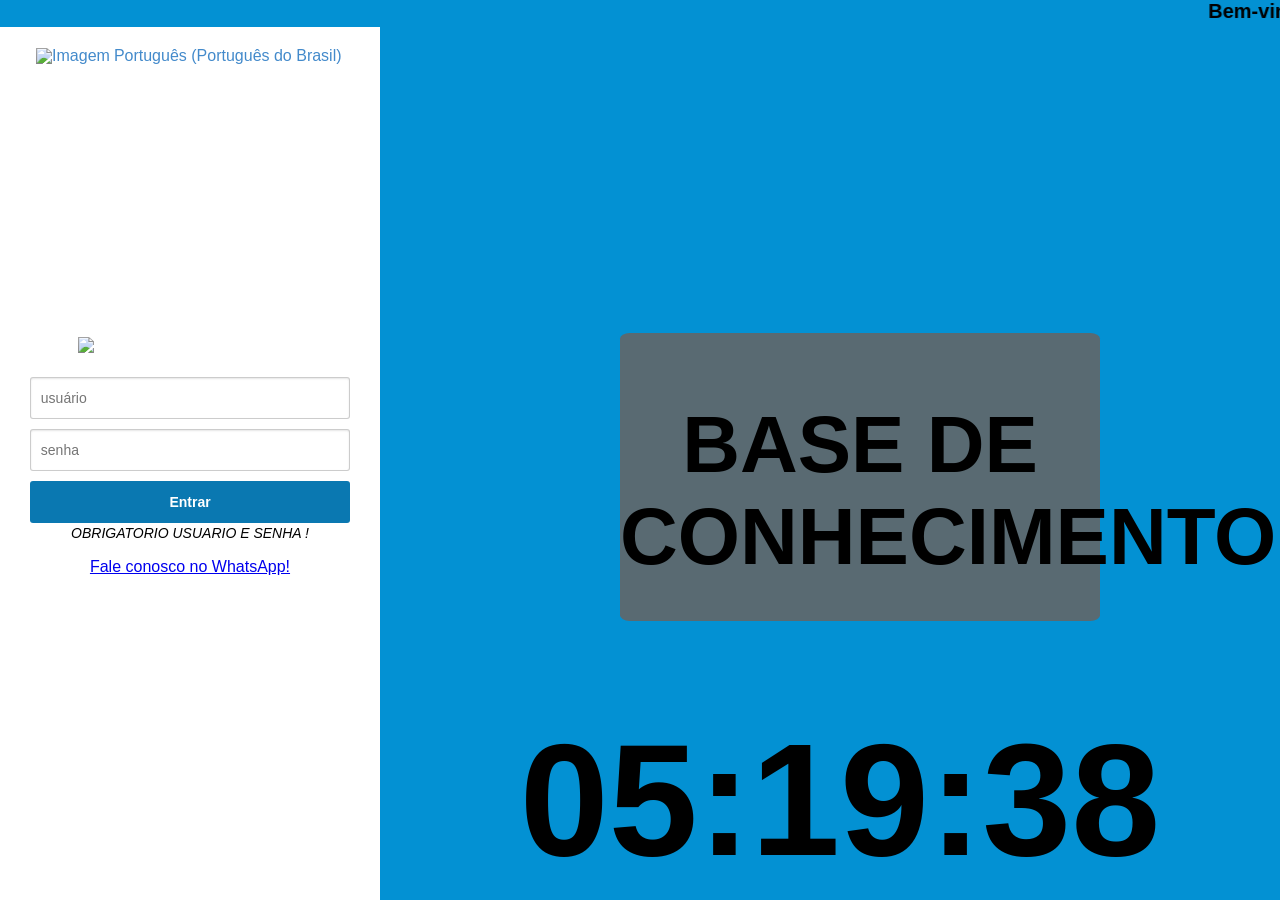
==== commit 5f54e85c: "Mensagem do commit" ====
--- a/exemplo.html
+++ b/exemplo.html
@@ -1,6 +1,7 @@
 <!DOCTYPE html>
 <html lang="PT-BR">
 	<head>
+	<nav>
 		<script language="JavaScript" type="text/javascript" src="funcs.js"></script>
 		<meta charset="UTF-8">
 		<!--meta name="description" content="Gruposc [ ]">
@@ -12,6 +13,7 @@
 		<link rel="stylesheet" href="style2.css" type="text/css">
 		<link rel="icon" href="img/icon.png" type="imagem/png">
 		<!--link rel="stylesheet" href="https://fonts.googleapis.com/css2?family=Digital-7&display=swap"!-->
+	</nav>
 <style>
     body {
       background-color: #0391d3;
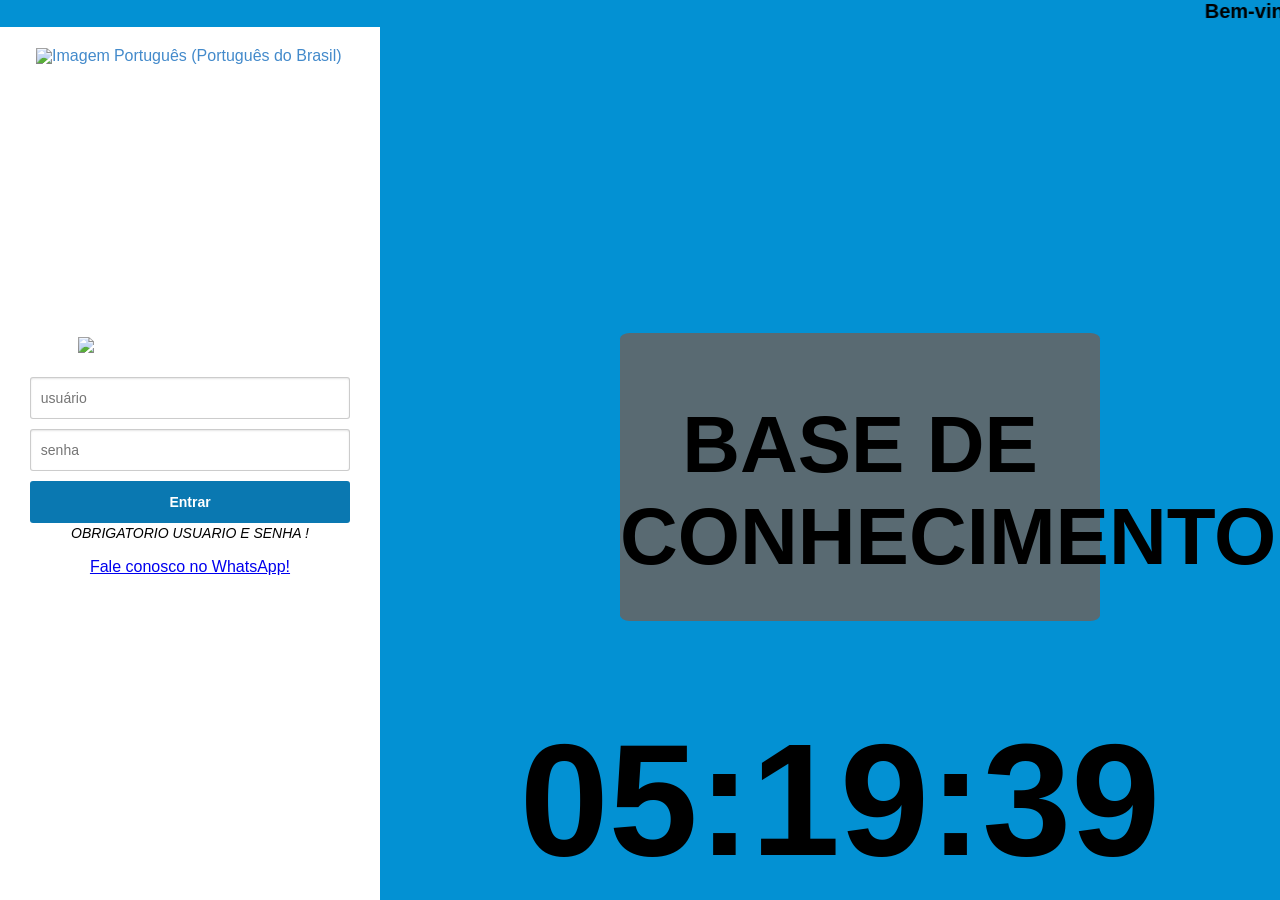
==== commit 628fba21: "Mensagem do commit" ====
--- a/exemplo.html
+++ b/exemplo.html
@@ -88,8 +88,7 @@
 														
 										</a>
 									</div>
-					
-						</form>
+							</form>
 						
 					</div>
 				</div>
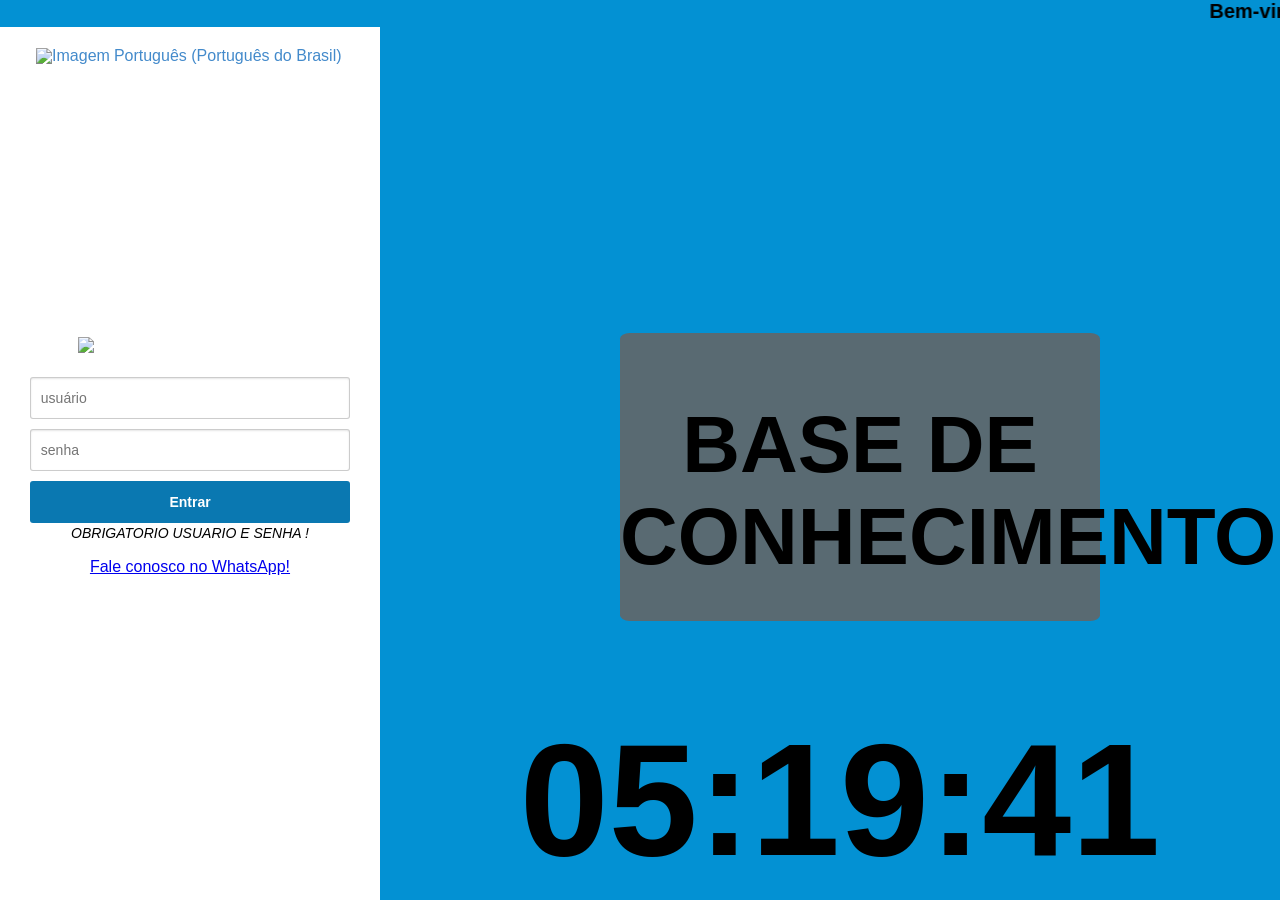
==== commit e1f60a72: "Mensagem do commit" ====
--- a/exemplo.html
+++ b/exemplo.html
@@ -88,7 +88,7 @@
 														
 										</a>
 									</div>
-							</form>
+						</form>
 						
 					</div>
 				</div>
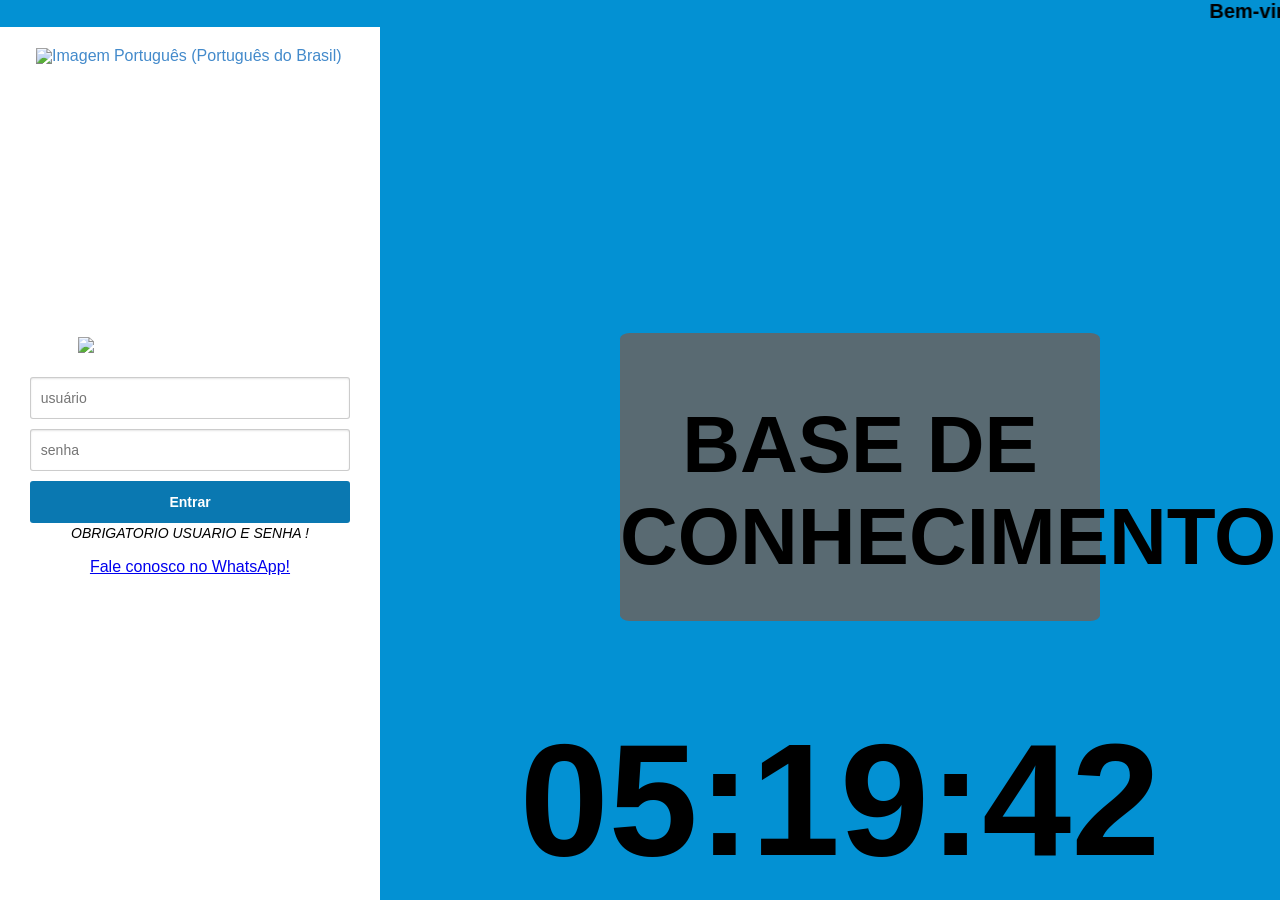
==== commit d908d127: "Mensagem do commit" ====
--- a/exemplo.html
+++ b/exemplo.html
@@ -81,13 +81,12 @@
 							
 							<div class="msg_alerta"> OBRIGATORIO USUARIO E SENHA ! </div>
 							
-									<div>
-										<a href="https://wa.me/5511999999999" target="_blank">
+								<div>
+									<a href="https://wa.me/5511999999999" target="_blank">
 															
-											Fale conosco no WhatsApp!
-														
-										</a>
-									</div>
+										Fale conosco no WhatsApp!				
+									</a>
+								</div>
 						</form>
 						
 					</div>
